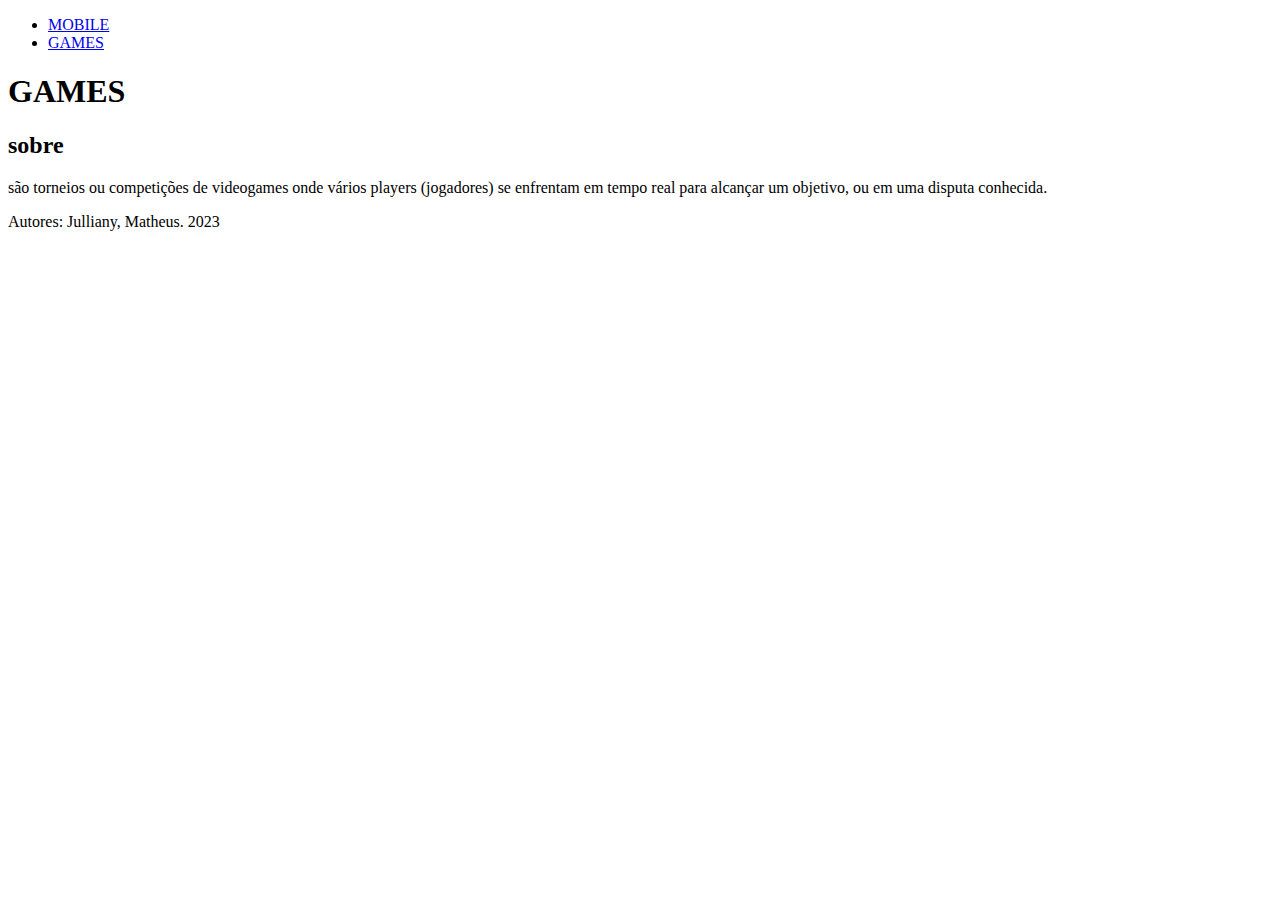
==== games.html @ 54a4ea3e "formatação" ====
<!DOCTYPE html>
<html lang="pt-br">

<head>
    <meta charset="UTF-8">
    <meta http-equiv="X-UA-Compatible" content="IE=edge">
    <meta name="viewport" content="width=device-width, initial-scale=1.0">
    <title>Games</title>
</head>

<body>
    <div>

        <nav>

            <ul>
                <li><a href="mobile.html">MOBILE</a></li>
                <li><a href="games.html">GAMES</a></li>
            </ul>
        </nav>

        <header>
            <h1>GAMES</h1>

        </header>

        <section>
            <h2>sobre</h2>
            <P> são torneios ou competições de videogames onde vários players (jogadores) se enfrentam em tempo real
                para alcançar um objetivo, ou em uma disputa conhecida.</P>

        </section>


        <footer>
            <p>Autores: Julliany, Matheus. 2023</p>
        </footer>


    </div>








    </div>
</body>

</html>
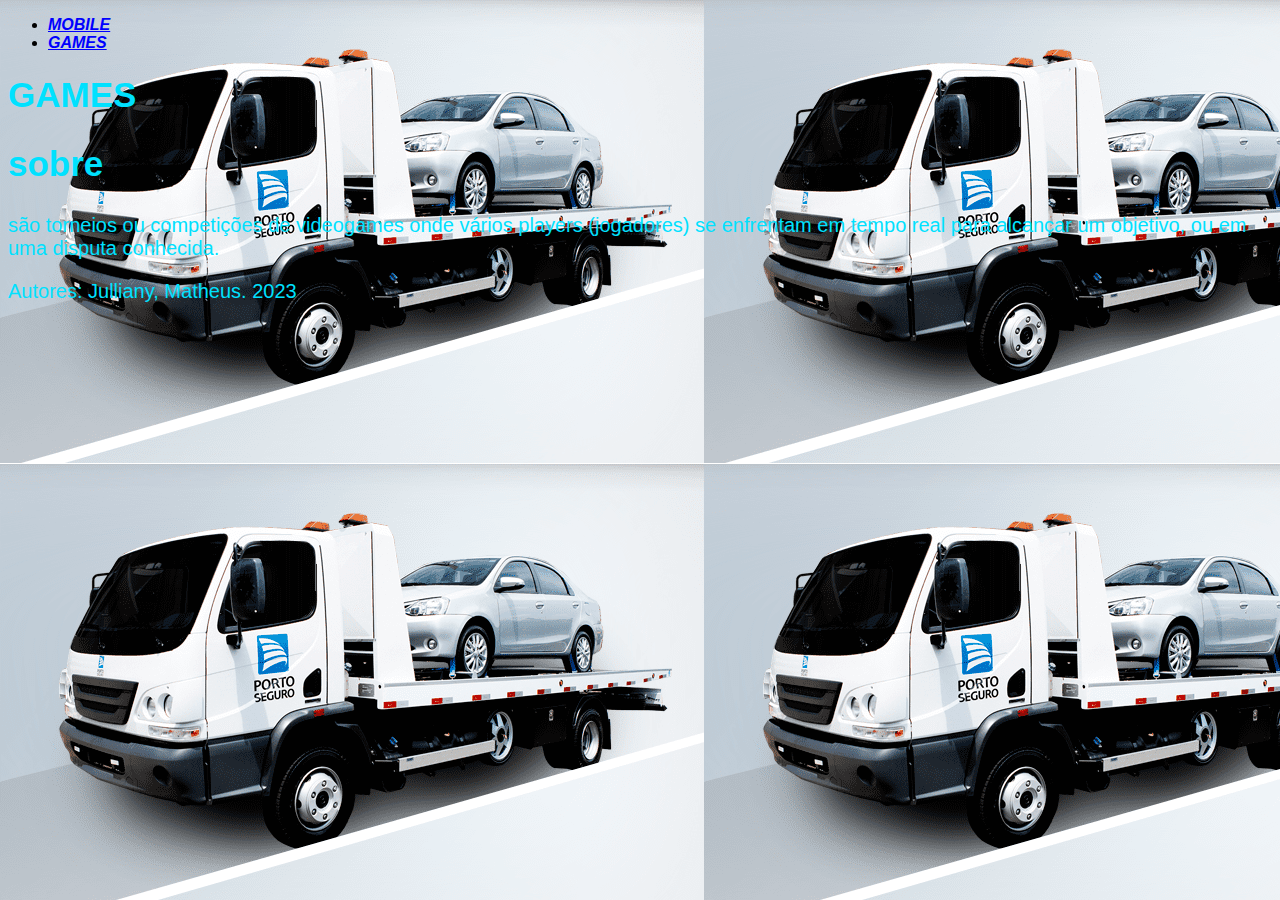
==== commit 51508dc1: "colocando cores e fotos e pipipipopopo" ====
--- a/games.html
+++ b/games.html
@@ -6,6 +6,7 @@
     <meta http-equiv="X-UA-Compatible" content="IE=edge">
     <meta name="viewport" content="width=device-width, initial-scale=1.0">
     <title>Games</title>
+    <link rel="stylesheet" href="css/style.css">
 </head>
 
 <body>
--- a/css/style.css
+++ b/css/style.css
@@ -0,0 +1,24 @@
+p {
+  color: rgb(0, 225, 255);
+  font-size: 20px;
+  font-family: Arial, Helvetica, sans-serif;
+}
+a {
+  color: blue;
+  font-weight: bolder;
+  font-style: italic;
+  font-family: Arial, Helvetica, sans-serif;
+}
+h1 {
+  color: rgb(0, 225, 255);
+  font-size: 35px;
+  font-weight: bold;
+  font-family: Arial, Helvetica, sans-serif;
+}
+h2 {
+  color: rgb(0, 225, 255);
+  font-size: 35px;
+  font-weight: bold;
+  font-family: Arial, Helvetica, sans-serif;
+}
+body {background-image:url("guincho porto.png");}
